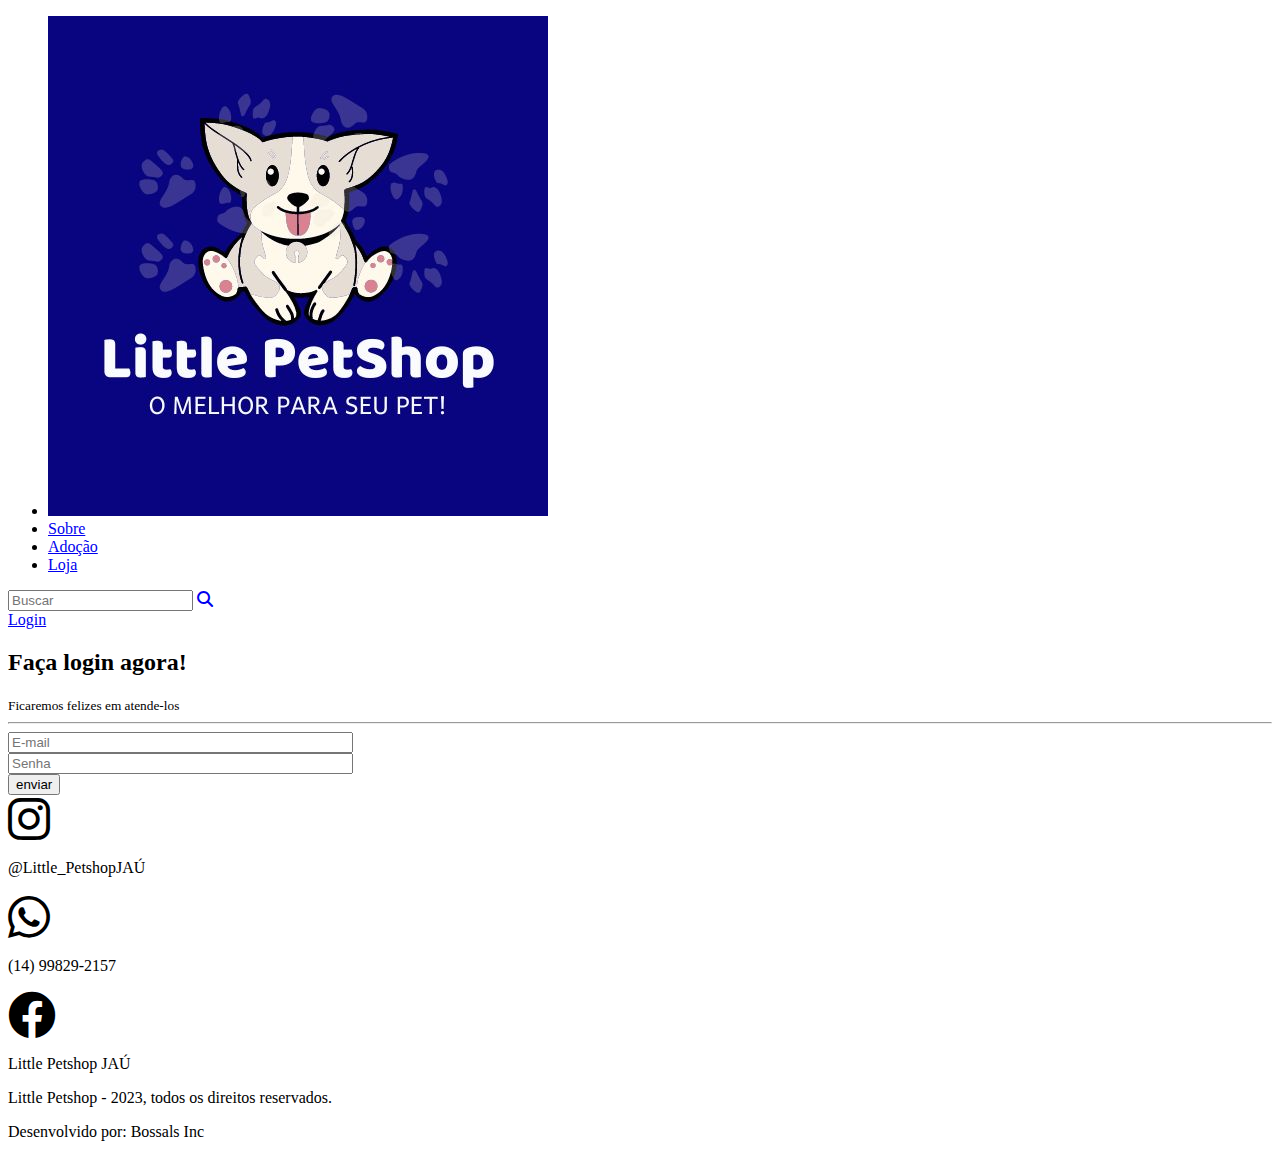
==== login.html @ d4dec263 "Projeto desenvolvido no curso DS Senai" ====
<!DOCTYPE html>
<html lang="pt-BR">

<head>
  <meta charset="UTF-8" />
  <meta http-equiv="X-UA-Compatible" content="IE=edge" />
  <meta name="viewport" content="width=device-width, initial-scale=1.0" />
  <link rel="stylesheet" href="./css/style.css" />

  <link href="./fa/css/fontawesome.css" rel="stylesheet" />
  <link href="./fa/css/brands.css" rel="stylesheet" />
  <link href="./fa/css/solid.css" rel="stylesheet" />
  <link href="./fa/css/regular.css" rel="stylesheet" />

  <title>Little Petshop</title>
</head>

<body>
  <header>
    <div class="container">
      <nav class="mainnav">
        <ul class="masthead">
          <li><a href="index.html"><img src="./img/loguinho.jpg" alt="Logo" class="logo-img"></a></li>
          <li><a href="sobreNos.html" class="menu-item">Sobre</a></li>
          <li><a href="#sobre" class="menu-item">Adoção</a></li>
          <li><a href="loja.html" class="menu-item">Loja</a></li>
        </ul>
        <form class="pesquisa">
          <div>
            <input class="barraPesquisa" type="text" id="search-bar" placeholder="Buscar">
            <a href="https://github.com/annaletyflor/Little-PetShop" target="_blank"><i
                class="fa-solid fa-magnifying-glass"></i></a>
          </div>
          <div>
            <a href="login.html">Login</a>
          </div>
        </form>
      </nav>
    </div>
  </header>


  <div class="form-master">
    <h2> Faça login agora! </h2>
    <small> Ficaremos felizes em atende-los</small>
    <hr>
    <form action="" method="post">
      <input type="email" name="" size="40" placeholder="E-mail" pattern="[a-z]">
      <br>
      <input type="senha" name="" size="40" placeholder="Senha">
      <br>
      <div class="form-btn">
        <input type="submit" value="enviar">

      </div>
    </form>
  </div>


  <footer>
    <div class="social">
      <div class="itemRodape">
        <i class="fa-brands fa-instagram fa-3x"></i>
        <p>@Little_PetshopJAÚ</p>
      </div>

      <div class="itemRodape"></div>

      <div class="itemRodape">
        <i class="fa-brands fa-whatsapp fa-3x"></i>
        <p>(14) 99829-2157</p>
      </div>

      <div class="itemRodape"></div>

      <div class="itemRodape">
        <i class="fa-brands fa-facebook fa-3x"></i>
        <p>Little Petshop JAÚ</p>
      </div>
    </div>
    <div class="dev">
      <p>Little Petshop - 2023, todos os direitos reservados.</p>
      <p>Desenvolvido por: Bossals Inc</p>
    </div>
  </footer>

</body>

</html>
---- fa/css/brands.css ----
/*!
 * Font Awesome Free 6.4.0 by @fontawesome - https://fontawesome.com
 * License - https://fontawesome.com/license/free (Icons: CC BY 4.0, Fonts: SIL OFL 1.1, Code: MIT License)
 * Copyright 2023 Fonticons, Inc.
 */
:root, :host {
  --fa-style-family-brands: 'Font Awesome 6 Brands';
  --fa-font-brands: normal 400 1em/1 'Font Awesome 6 Brands'; }

@font-face {
  font-family: 'Font Awesome 6 Brands';
  font-style: normal;
  font-weight: 400;
  font-display: block;
  src: url("../webfonts/fa-brands-400.woff2") format("woff2"), url("../webfonts/fa-brands-400.ttf") format("truetype"); }

.fab,
.fa-brands {
  font-weight: 400; }

.fa-monero:before {
  content: "\f3d0"; }

.fa-hooli:before {
  content: "\f427"; }

.fa-yelp:before {
  content: "\f1e9"; }

.fa-cc-visa:before {
  content: "\f1f0"; }

.fa-lastfm:before {
  content: "\f202"; }

.fa-shopware:before {
  content: "\f5b5"; }

.fa-creative-commons-nc:before {
  content: "\f4e8"; }

.fa-aws:before {
  content: "\f375"; }

.fa-redhat:before {
  content: "\f7bc"; }

.fa-yoast:before {
  content: "\f2b1"; }

.fa-cloudflare:before {
  content: "\e07d"; }

.fa-ups:before {
  content: "\f7e0"; }

.fa-wpexplorer:before {
  content: "\f2de"; }

.fa-dyalog:before {
  content: "\f399"; }

.fa-bity:before {
  content: "\f37a"; }

.fa-stackpath:before {
  content: "\f842"; }

.fa-buysellads:before {
  content: "\f20d"; }

.fa-first-order:before {
  content: "\f2b0"; }

.fa-modx:before {
  content: "\f285"; }

.fa-guilded:before {
  content: "\e07e"; }

.fa-vnv:before {
  content: "\f40b"; }

.fa-square-js:before {
  content: "\f3b9"; }

.fa-js-square:before {
  content: "\f3b9"; }

.fa-microsoft:before {
  content: "\f3ca"; }

.fa-qq:before {
  content: "\f1d6"; }

.fa-orcid:before {
  content: "\f8d2"; }

.fa-java:before {
  content: "\f4e4"; }

.fa-invision:before {
  content: "\f7b0"; }

.fa-creative-commons-pd-alt:before {
  content: "\f4ed"; }

.fa-centercode:before {
  content: "\f380"; }

.fa-glide-g:before {
  content: "\f2a6"; }

.fa-drupal:before {
  content: "\f1a9"; }

.fa-hire-a-helper:before {
  content: "\f3b0"; }

.fa-creative-commons-by:before {
  content: "\f4e7"; }

.fa-unity:before {
  content: "\e049"; }

.fa-whmcs:before {
  content: "\f40d"; }

.fa-rocketchat:before {
  content: "\f3e8"; }

.fa-vk:before {
  content: "\f189"; }

.fa-untappd:before {
  content: "\f405"; }

.fa-mailchimp:before {
  content: "\f59e"; }

.fa-css3-alt:before {
  content: "\f38b"; }

.fa-square-reddit:before {
  content: "\f1a2"; }

.fa-reddit-square:before {
  content: "\f1a2"; }

.fa-vimeo-v:before {
  content: "\f27d"; }

.fa-contao:before {
  content: "\f26d"; }

.fa-square-font-awesome:before {
  content: "\e5ad"; }

.fa-deskpro:before {
  content: "\f38f"; }

.fa-sistrix:before {
  content: "\f3ee"; }

.fa-square-instagram:before {
  content: "\e055"; }

.fa-instagram-square:before {
  content: "\e055"; }

.fa-battle-net:before {
  content: "\f835"; }

.fa-the-red-yeti:before {
  content: "\f69d"; }

.fa-square-hacker-news:before {
  content: "\f3af"; }

.fa-hacker-news-square:before {
  content: "\f3af"; }

.fa-edge:before {
  content: "\f282"; }

.fa-napster:before {
  content: "\f3d2"; }

.fa-square-snapchat:before {
  content: "\f2ad"; }

.fa-snapchat-square:before {
  content: "\f2ad"; }

.fa-google-plus-g:before {
  content: "\f0d5"; }

.fa-artstation:before {
  content: "\f77a"; }

.fa-markdown:before {
  content: "\f60f"; }

.fa-sourcetree:before {
  content: "\f7d3"; }

.fa-google-plus:before {
  content: "\f2b3"; }

.fa-diaspora:before {
  content: "\f791"; }

.fa-foursquare:before {
  content: "\f180"; }

.fa-stack-overflow:before {
  content: "\f16c"; }

.fa-github-alt:before {
  content: "\f113"; }

.fa-phoenix-squadron:before {
  content: "\f511"; }

.fa-pagelines:before {
  content: "\f18c"; }

.fa-algolia:before {
  content: "\f36c"; }

.fa-red-river:before {
  content: "\f3e3"; }

.fa-creative-commons-sa:before {
  content: "\f4ef"; }

.fa-safari:before {
  content: "\f267"; }

.fa-google:before {
  content: "\f1a0"; }

.fa-square-font-awesome-stroke:before {
  content: "\f35c"; }

.fa-font-awesome-alt:before {
  content: "\f35c"; }

.fa-atlassian:before {
  content: "\f77b"; }

.fa-linkedin-in:before {
  content: "\f0e1"; }

.fa-digital-ocean:before {
  content: "\f391"; }

.fa-nimblr:before {
  content: "\f5a8"; }

.fa-chromecast:before {
  content: "\f838"; }

.fa-evernote:before {
  content: "\f839"; }

.fa-hacker-news:before {
  content: "\f1d4"; }

.fa-creative-commons-sampling:before {
  content: "\f4f0"; }

.fa-adversal:before {
  content: "\f36a"; }

.fa-creative-commons:before {
  content: "\f25e"; }

.fa-watchman-monitoring:before {
  content: "\e087"; }

.fa-fonticons:before {
  content: "\f280"; }

.fa-weixin:before {
  content: "\f1d7"; }

.fa-shirtsinbulk:before {
  content: "\f214"; }

.fa-codepen:before {
  content: "\f1cb"; }

.fa-git-alt:before {
  content: "\f841"; }

.fa-lyft:before {
  content: "\f3c3"; }

.fa-rev:before {
  content: "\f5b2"; }

.fa-windows:before {
  content: "\f17a"; }

.fa-wizards-of-the-coast:before {
  content: "\f730"; }

.fa-square-viadeo:before {
  content: "\f2aa"; }

.fa-viadeo-square:before {
  content: "\f2aa"; }

.fa-meetup:before {
  content: "\f2e0"; }

.fa-centos:before {
  content: "\f789"; }

.fa-adn:before {
  content: "\f170"; }

.fa-cloudsmith:before {
  content: "\f384"; }

.fa-pied-piper-alt:before {
  content: "\f1a8"; }

.fa-square-dribbble:before {
  content: "\f397"; }

.fa-dribbble-square:before {
  content: "\f397"; }

.fa-codiepie:before {
  content: "\f284"; }

.fa-node:before {
  content: "\f419"; }

.fa-mix:before {
  content: "\f3cb"; }

.fa-steam:before {
  content: "\f1b6"; }

.fa-cc-apple-pay:before {
  content: "\f416"; }

.fa-scribd:before {
  content: "\f28a"; }

.fa-openid:before {
  content: "\f19b"; }

.fa-instalod:before {
  content: "\e081"; }

.fa-expeditedssl:before {
  content: "\f23e"; }

.fa-sellcast:before {
  content: "\f2da"; }

.fa-square-twitter:before {
  content: "\f081"; }

.fa-twitter-square:before {
  content: "\f081"; }

.fa-r-project:before {
  content: "\f4f7"; }

.fa-delicious:before {
  content: "\f1a5"; }

.fa-freebsd:before {
  content: "\f3a4"; }

.fa-vuejs:before {
  content: "\f41f"; }

.fa-accusoft:before {
  content: "\f369"; }

.fa-ioxhost:before {
  content: "\f208"; }

.fa-fonticons-fi:before {
  content: "\f3a2"; }

.fa-app-store:before {
  content: "\f36f"; }

.fa-cc-mastercard:before {
  content: "\f1f1"; }

.fa-itunes-note:before {
  content: "\f3b5"; }

.fa-golang:before {
  content: "\e40f"; }

.fa-kickstarter:before {
  content: "\f3bb"; }

.fa-grav:before {
  content: "\f2d6"; }

.fa-weibo:before {
  content: "\f18a"; }

.fa-uncharted:before {
  content: "\e084"; }

.fa-firstdraft:before {
  content: "\f3a1"; }

.fa-square-youtube:before {
  content: "\f431"; }

.fa-youtube-square:before {
  content: "\f431"; }

.fa-wikipedia-w:before {
  content: "\f266"; }

.fa-wpressr:before {
  content: "\f3e4"; }

.fa-rendact:before {
  content: "\f3e4"; }

.fa-angellist:before {
  content: "\f209"; }

.fa-galactic-republic:before {
  content: "\f50c"; }

.fa-nfc-directional:before {
  content: "\e530"; }

.fa-skype:before {
  content: "\f17e"; }

.fa-joget:before {
  content: "\f3b7"; }

.fa-fedora:before {
  content: "\f798"; }

.fa-stripe-s:before {
  content: "\f42a"; }

.fa-meta:before {
  content: "\e49b"; }

.fa-laravel:before {
  content: "\f3bd"; }

.fa-hotjar:before {
  content: "\f3b1"; }

.fa-bluetooth-b:before {
  content: "\f294"; }

.fa-sticker-mule:before {
  content: "\f3f7"; }

.fa-creative-commons-zero:before {
  content: "\f4f3"; }

.fa-hips:before {
  content: "\f452"; }

.fa-behance:before {
  content: "\f1b4"; }

.fa-reddit:before {
  content: "\f1a1"; }

.fa-discord:before {
  content: "\f392"; }

.fa-chrome:before {
  content: "\f268"; }

.fa-app-store-ios:before {
  content: "\f370"; }

.fa-cc-discover:before {
  content: "\f1f2"; }

.fa-wpbeginner:before {
  content: "\f297"; }

.fa-confluence:before {
  content: "\f78d"; }

.fa-mdb:before {
  content: "\f8ca"; }

.fa-dochub:before {
  content: "\f394"; }

.fa-accessible-icon:before {
  content: "\f368"; }

.fa-ebay:before {
  content: "\f4f4"; }

.fa-amazon:before {
  content: "\f270"; }

.fa-unsplash:before {
  content: "\e07c"; }

.fa-yarn:before {
  content: "\f7e3"; }

.fa-square-steam:before {
  content: "\f1b7"; }

.fa-steam-square:before {
  content: "\f1b7"; }

.fa-500px:before {
  content: "\f26e"; }

.fa-square-vimeo:before {
  content: "\f194"; }

.fa-vimeo-square:before {
  content: "\f194"; }

.fa-asymmetrik:before {
  content: "\f372"; }

.fa-font-awesome:before {
  content: "\f2b4"; }

.fa-font-awesome-flag:before {
  content: "\f2b4"; }

.fa-font-awesome-logo-full:before {
  content: "\f2b4"; }

.fa-gratipay:before {
  content: "\f184"; }

.fa-apple:before {
  content: "\f179"; }

.fa-hive:before {
  content: "\e07f"; }

.fa-gitkraken:before {
  content: "\f3a6"; }

.fa-keybase:before {
  content: "\f4f5"; }

.fa-apple-pay:before {
  content: "\f415"; }

.fa-padlet:before {
  content: "\e4a0"; }

.fa-amazon-pay:before {
  content: "\f42c"; }

.fa-square-github:before {
  content: "\f092"; }

.fa-github-square:before {
  content: "\f092"; }

.fa-stumbleupon:before {
  content: "\f1a4"; }

.fa-fedex:before {
  content: "\f797"; }

.fa-phoenix-framework:before {
  content: "\f3dc"; }

.fa-shopify:before {
  content: "\e057"; }

.fa-neos:before {
  content: "\f612"; }

.fa-hackerrank:before {
  content: "\f5f7"; }

.fa-researchgate:before {
  content: "\f4f8"; }

.fa-swift:before {
  content: "\f8e1"; }

.fa-angular:before {
  content: "\f420"; }

.fa-speakap:before {
  content: "\f3f3"; }

.fa-angrycreative:before {
  content: "\f36e"; }

.fa-y-combinator:before {
  content: "\f23b"; }

.fa-empire:before {
  content: "\f1d1"; }

.fa-envira:before {
  content: "\f299"; }

.fa-square-gitlab:before {
  content: "\e5ae"; }

.fa-gitlab-square:before {
  content: "\e5ae"; }

.fa-studiovinari:before {
  content: "\f3f8"; }

.fa-pied-piper:before {
  content: "\f2ae"; }

.fa-wordpress:before {
  content: "\f19a"; }

.fa-product-hunt:before {
  content: "\f288"; }

.fa-firefox:before {
  content: "\f269"; }

.fa-linode:before {
  content: "\f2b8"; }

.fa-goodreads:before {
  content: "\f3a8"; }

.fa-square-odnoklassniki:before {
  content: "\f264"; }

.fa-odnoklassniki-square:before {
  content: "\f264"; }

.fa-jsfiddle:before {
  content: "\f1cc"; }

.fa-sith:before {
  content: "\f512"; }

.fa-themeisle:before {
  content: "\f2b2"; }

.fa-page4:before {
  content: "\f3d7"; }

.fa-hashnode:before {
  content: "\e499"; }

.fa-react:before {
  content: "\f41b"; }

.fa-cc-paypal:before {
  content: "\f1f4"; }

.fa-squarespace:before {
  content: "\f5be"; }

.fa-cc-stripe:before {
  content: "\f1f5"; }

.fa-creative-commons-share:before {
  content: "\f4f2"; }

.fa-bitcoin:before {
  content: "\f379"; }

.fa-keycdn:before {
  content: "\f3ba"; }

.fa-opera:before {
  content: "\f26a"; }

.fa-itch-io:before {
  content: "\f83a"; }

.fa-umbraco:before {
  content: "\f8e8"; }

.fa-galactic-senate:before {
  content: "\f50d"; }

.fa-ubuntu:before {
  content: "\f7df"; }

.fa-draft2digital:before {
  content: "\f396"; }

.fa-stripe:before {
  content: "\f429"; }

.fa-houzz:before {
  content: "\f27c"; }

.fa-gg:before {
  content: "\f260"; }

.fa-dhl:before {
  content: "\f790"; }

.fa-square-pinterest:before {
  content: "\f0d3"; }

.fa-pinterest-square:before {
  content: "\f0d3"; }

.fa-xing:before {
  content: "\f168"; }

.fa-blackberry:before {
  content: "\f37b"; }

.fa-creative-commons-pd:before {
  content: "\f4ec"; }

.fa-playstation:before {
  content: "\f3df"; }

.fa-quinscape:before {
  content: "\f459"; }

.fa-less:before {
  content: "\f41d"; }

.fa-blogger-b:before {
  content: "\f37d"; }

.fa-opencart:before {
  content: "\f23d"; }

.fa-vine:before {
  content: "\f1ca"; }

.fa-paypal:before {
  content: "\f1ed"; }

.fa-gitlab:before {
  content: "\f296"; }

.fa-typo3:before {
  content: "\f42b"; }

.fa-reddit-alien:before {
  content: "\f281"; }

.fa-yahoo:before {
  content: "\f19e"; }

.fa-dailymotion:before {
  content: "\e052"; }

.fa-affiliatetheme:before {
  content: "\f36b"; }

.fa-pied-piper-pp:before {
  content: "\f1a7"; }

.fa-bootstrap:before {
  content: "\f836"; }

.fa-odnoklassniki:before {
  content: "\f263"; }

.fa-nfc-symbol:before {
  content: "\e531"; }

.fa-ethereum:before {
  content: "\f42e"; }

.fa-speaker-deck:before {
  content: "\f83c"; }

.fa-creative-commons-nc-eu:before {
  content: "\f4e9"; }

.fa-patreon:before {
  content: "\f3d9"; }

.fa-avianex:before {
  content: "\f374"; }

.fa-ello:before {
  content: "\f5f1"; }

.fa-gofore:before {
  content: "\f3a7"; }

.fa-bimobject:before {
  content: "\f378"; }

.fa-facebook-f:before {
  content: "\f39e"; }

.fa-square-google-plus:before {
  content: "\f0d4"; }

.fa-google-plus-square:before {
  content: "\f0d4"; }

.fa-mandalorian:before {
  content: "\f50f"; }

.fa-first-order-alt:before {
  content: "\f50a"; }

.fa-osi:before {
  content: "\f41a"; }

.fa-google-wallet:before {
  content: "\f1ee"; }

.fa-d-and-d-beyond:before {
  content: "\f6ca"; }

.fa-periscope:before {
  content: "\f3da"; }

.fa-fulcrum:before {
  content: "\f50b"; }

.fa-cloudscale:before {
  content: "\f383"; }

.fa-forumbee:before {
  content: "\f211"; }

.fa-mizuni:before {
  content: "\f3cc"; }

.fa-schlix:before {
  content: "\f3ea"; }

.fa-square-xing:before {
  content: "\f169"; }

.fa-xing-square:before {
  content: "\f169"; }

.fa-bandcamp:before {
  content: "\f2d5"; }

.fa-wpforms:before {
  content: "\f298"; }

.fa-cloudversify:before {
  content: "\f385"; }

.fa-usps:before {
  content: "\f7e1"; }

.fa-megaport:before {
  content: "\f5a3"; }

.fa-magento:before {
  content: "\f3c4"; }

.fa-spotify:before {
  content: "\f1bc"; }

.fa-optin-monster:before {
  content: "\f23c"; }

.fa-fly:before {
  content: "\f417"; }

.fa-aviato:before {
  content: "\f421"; }

.fa-itunes:before {
  content: "\f3b4"; }

.fa-cuttlefish:before {
  content: "\f38c"; }

.fa-blogger:before {
  content: "\f37c"; }

.fa-flickr:before {
  content: "\f16e"; }

.fa-viber:before {
  content: "\f409"; }

.fa-soundcloud:before {
  content: "\f1be"; }

.fa-digg:before {
  content: "\f1a6"; }

.fa-tencent-weibo:before {
  content: "\f1d5"; }

.fa-symfony:before {
  content: "\f83d"; }

.fa-maxcdn:before {
  content: "\f136"; }

.fa-etsy:before {
  content: "\f2d7"; }

.fa-facebook-messenger:before {
  content: "\f39f"; }

.fa-audible:before {
  content: "\f373"; }

.fa-think-peaks:before {
  content: "\f731"; }

.fa-bilibili:before {
  content: "\e3d9"; }

.fa-erlang:before {
  content: "\f39d"; }

.fa-cotton-bureau:before {
  content: "\f89e"; }

.fa-dashcube:before {
  content: "\f210"; }

.fa-42-group:before {
  content: "\e080"; }

.fa-innosoft:before {
  content: "\e080"; }

.fa-stack-exchange:before {
  content: "\f18d"; }

.fa-elementor:before {
  content: "\f430"; }

.fa-square-pied-piper:before {
  content: "\e01e"; }

.fa-pied-piper-square:before {
  content: "\e01e"; }

.fa-creative-commons-nd:before {
  content: "\f4eb"; }

.fa-palfed:before {
  content: "\f3d8"; }

.fa-superpowers:before {
  content: "\f2dd"; }

.fa-resolving:before {
  content: "\f3e7"; }

.fa-xbox:before {
  content: "\f412"; }

.fa-searchengin:before {
  content: "\f3eb"; }

.fa-tiktok:before {
  content: "\e07b"; }

.fa-square-facebook:before {
  content: "\f082"; }

.fa-facebook-square:before {
  content: "\f082"; }

.fa-renren:before {
  content: "\f18b"; }

.fa-linux:before {
  content: "\f17c"; }

.fa-glide:before {
  content: "\f2a5"; }

.fa-linkedin:before {
  content: "\f08c"; }

.fa-hubspot:before {
  content: "\f3b2"; }

.fa-deploydog:before {
  content: "\f38e"; }

.fa-twitch:before {
  content: "\f1e8"; }

.fa-ravelry:before {
  content: "\f2d9"; }

.fa-mixer:before {
  content: "\e056"; }

.fa-square-lastfm:before {
  content: "\f203"; }

.fa-lastfm-square:before {
  content: "\f203"; }

.fa-vimeo:before {
  content: "\f40a"; }

.fa-mendeley:before {
  content: "\f7b3"; }

.fa-uniregistry:before {
  content: "\f404"; }

.fa-figma:before {
  content: "\f799"; }

.fa-creative-commons-remix:before {
  content: "\f4ee"; }

.fa-cc-amazon-pay:before {
  content: "\f42d"; }

.fa-dropbox:before {
  content: "\f16b"; }

.fa-instagram:before {
  content: "\f16d"; }

.fa-cmplid:before {
  content: "\e360"; }

.fa-facebook:before {
  content: "\f09a"; }

.fa-gripfire:before {
  content: "\f3ac"; }

.fa-jedi-order:before {
  content: "\f50e"; }

.fa-uikit:before {
  content: "\f403"; }

.fa-fort-awesome-alt:before {
  content: "\f3a3"; }

.fa-phabricator:before {
  content: "\f3db"; }

.fa-ussunnah:before {
  content: "\f407"; }

.fa-earlybirds:before {
  content: "\f39a"; }

.fa-trade-federation:before {
  content: "\f513"; }

.fa-autoprefixer:before {
  content: "\f41c"; }

.fa-whatsapp:before {
  content: "\f232"; }

.fa-slideshare:before {
  content: "\f1e7"; }

.fa-google-play:before {
  content: "\f3ab"; }

.fa-viadeo:before {
  content: "\f2a9"; }

.fa-line:before {
  content: "\f3c0"; }

.fa-google-drive:before {
  content: "\f3aa"; }

.fa-servicestack:before {
  content: "\f3ec"; }

.fa-simplybuilt:before {
  content: "\f215"; }

.fa-bitbucket:before {
  content: "\f171"; }

.fa-imdb:before {
  content: "\f2d8"; }

.fa-deezer:before {
  content: "\e077"; }

.fa-raspberry-pi:before {
  content: "\f7bb"; }

.fa-jira:before {
  content: "\f7b1"; }

.fa-docker:before {
  content: "\f395"; }

.fa-screenpal:before {
  content: "\e570"; }

.fa-bluetooth:before {
  content: "\f293"; }

.fa-gitter:before {
  content: "\f426"; }

.fa-d-and-d:before {
  content: "\f38d"; }

.fa-microblog:before {
  content: "\e01a"; }

.fa-cc-diners-club:before {
  content: "\f24c"; }

.fa-gg-circle:before {
  content: "\f261"; }

.fa-pied-piper-hat:before {
  content: "\f4e5"; }

.fa-kickstarter-k:before {
  content: "\f3bc"; }

.fa-yandex:before {
  content: "\f413"; }

.fa-readme:before {
  content: "\f4d5"; }

.fa-html5:before {
  content: "\f13b"; }

.fa-sellsy:before {
  content: "\f213"; }

.fa-sass:before {
  content: "\f41e"; }

.fa-wirsindhandwerk:before {
  content: "\e2d0"; }

.fa-wsh:before {
  content: "\e2d0"; }

.fa-buromobelexperte:before {
  content: "\f37f"; }

.fa-salesforce:before {
  content: "\f83b"; }

.fa-octopus-deploy:before {
  content: "\e082"; }

.fa-medapps:before {
  content: "\f3c6"; }

.fa-ns8:before {
  content: "\f3d5"; }

.fa-pinterest-p:before {
  content: "\f231"; }

.fa-apper:before {
  content: "\f371"; }

.fa-fort-awesome:before {
  content: "\f286"; }

.fa-waze:before {
  content: "\f83f"; }

.fa-cc-jcb:before {
  content: "\f24b"; }

.fa-snapchat:before {
  content: "\f2ab"; }

.fa-snapchat-ghost:before {
  content: "\f2ab"; }

.fa-fantasy-flight-games:before {
  content: "\f6dc"; }

.fa-rust:before {
  content: "\e07a"; }

.fa-wix:before {
  content: "\f5cf"; }

.fa-square-behance:before {
  content: "\f1b5"; }

.fa-behance-square:before {
  content: "\f1b5"; }

.fa-supple:before {
  content: "\f3f9"; }

.fa-rebel:before {
  content: "\f1d0"; }

.fa-css3:before {
  content: "\f13c"; }

.fa-staylinked:before {
  content: "\f3f5"; }

.fa-kaggle:before {
  content: "\f5fa"; }

.fa-space-awesome:before {
  content: "\e5ac"; }

.fa-deviantart:before {
  content: "\f1bd"; }

.fa-cpanel:before {
  content: "\f388"; }

.fa-goodreads-g:before {
  content: "\f3a9"; }

.fa-square-git:before {
  content: "\f1d2"; }

.fa-git-square:before {
  content: "\f1d2"; }

.fa-square-tumblr:before {
  content: "\f174"; }

.fa-tumblr-square:before {
  content: "\f174"; }

.fa-trello:before {
  content: "\f181"; }

.fa-creative-commons-nc-jp:before {
  content: "\f4ea"; }

.fa-get-pocket:before {
  content: "\f265"; }

.fa-perbyte:before {
  content: "\e083"; }

.fa-grunt:before {
  content: "\f3ad"; }

.fa-weebly:before {
  content: "\f5cc"; }

.fa-connectdevelop:before {
  content: "\f20e"; }

.fa-leanpub:before {
  content: "\f212"; }

.fa-black-tie:before {
  content: "\f27e"; }

.fa-themeco:before {
  content: "\f5c6"; }

.fa-python:before {
  content: "\f3e2"; }

.fa-android:before {
  content: "\f17b"; }

.fa-bots:before {
  content: "\e340"; }

.fa-free-code-camp:before {
  content: "\f2c5"; }

.fa-hornbill:before {
  content: "\f592"; }

.fa-js:before {
  content: "\f3b8"; }

.fa-ideal:before {
  content: "\e013"; }

.fa-git:before {
  content: "\f1d3"; }

.fa-dev:before {
  content: "\f6cc"; }

.fa-sketch:before {
  content: "\f7c6"; }

.fa-yandex-international:before {
  content: "\f414"; }

.fa-cc-amex:before {
  content: "\f1f3"; }

.fa-uber:before {
  content: "\f402"; }

.fa-github:before {
  content: "\f09b"; }

.fa-php:before {
  content: "\f457"; }

.fa-alipay:before {
  content: "\f642"; }

.fa-youtube:before {
  content: "\f167"; }

.fa-skyatlas:before {
  content: "\f216"; }

.fa-firefox-browser:before {
  content: "\e007"; }

.fa-replyd:before {
  content: "\f3e6"; }

.fa-suse:before {
  content: "\f7d6"; }

.fa-jenkins:before {
  content: "\f3b6"; }

.fa-twitter:before {
  content: "\f099"; }

.fa-rockrms:before {
  content: "\f3e9"; }

.fa-pinterest:before {
  content: "\f0d2"; }

.fa-buffer:before {
  content: "\f837"; }

.fa-npm:before {
  content: "\f3d4"; }

.fa-yammer:before {
  content: "\f840"; }

.fa-btc:before {
  content: "\f15a"; }

.fa-dribbble:before {
  content: "\f17d"; }

.fa-stumbleupon-circle:before {
  content: "\f1a3"; }

.fa-internet-explorer:before {
  content: "\f26b"; }

.fa-stubber:before {
  content: "\e5c7"; }

.fa-telegram:before {
  content: "\f2c6"; }

.fa-telegram-plane:before {
  content: "\f2c6"; }

.fa-old-republic:before {
  content: "\f510"; }

.fa-odysee:before {
  content: "\e5c6"; }

.fa-square-whatsapp:before {
  content: "\f40c"; }

.fa-whatsapp-square:before {
  content: "\f40c"; }

.fa-node-js:before {
  content: "\f3d3"; }

.fa-edge-legacy:before {
  content: "\e078"; }

.fa-slack:before {
  content: "\f198"; }

.fa-slack-hash:before {
  content: "\f198"; }

.fa-medrt:before {
  content: "\f3c8"; }

.fa-usb:before {
  content: "\f287"; }

.fa-tumblr:before {
  content: "\f173"; }

.fa-vaadin:before {
  content: "\f408"; }

.fa-quora:before {
  content: "\f2c4"; }

.fa-reacteurope:before {
  content: "\f75d"; }

.fa-medium:before {
  content: "\f23a"; }

.fa-medium-m:before {
  content: "\f23a"; }

.fa-amilia:before {
  content: "\f36d"; }

.fa-mixcloud:before {
  content: "\f289"; }

.fa-flipboard:before {
  content: "\f44d"; }

.fa-viacoin:before {
  content: "\f237"; }

.fa-critical-role:before {
  content: "\f6c9"; }

.fa-sitrox:before {
  content: "\e44a"; }

.fa-discourse:before {
  content: "\f393"; }

.fa-joomla:before {
  content: "\f1aa"; }

.fa-mastodon:before {
  content: "\f4f6"; }

.fa-airbnb:before {
  content: "\f834"; }

.fa-wolf-pack-battalion:before {
  content: "\f514"; }

.fa-buy-n-large:before {
  content: "\f8a6"; }

.fa-gulp:before {
  content: "\f3ae"; }

.fa-creative-commons-sampling-plus:before {
  content: "\f4f1"; }

.fa-strava:before {
  content: "\f428"; }

.fa-ember:before {
  content: "\f423"; }

.fa-canadian-maple-leaf:before {
  content: "\f785"; }

.fa-teamspeak:before {
  content: "\f4f9"; }

.fa-pushed:before {
  content: "\f3e1"; }

.fa-wordpress-simple:before {
  content: "\f411"; }

.fa-nutritionix:before {
  content: "\f3d6"; }

.fa-wodu:before {
  content: "\e088"; }

.fa-google-pay:before {
  content: "\e079"; }

.fa-intercom:before {
  content: "\f7af"; }

.fa-zhihu:before {
  content: "\f63f"; }

.fa-korvue:before {
  content: "\f42f"; }

.fa-pix:before {
  content: "\e43a"; }

.fa-steam-symbol:before {
  content: "\f3f6"; }
---- fa/css/solid.css ----
/*!
 * Font Awesome Free 6.4.0 by @fontawesome - https://fontawesome.com
 * License - https://fontawesome.com/license/free (Icons: CC BY 4.0, Fonts: SIL OFL 1.1, Code: MIT License)
 * Copyright 2023 Fonticons, Inc.
 */
:root, :host {
  --fa-style-family-classic: 'Font Awesome 6 Free';
  --fa-font-solid: normal 900 1em/1 'Font Awesome 6 Free'; }

@font-face {
  font-family: 'Font Awesome 6 Free';
  font-style: normal;
  font-weight: 900;
  font-display: block;
  src: url("../webfonts/fa-solid-900.woff2") format("woff2"), url("../webfonts/fa-solid-900.ttf") format("truetype"); }

.fas,
.fa-solid {
  font-weight: 900; }
---- fa/css/regular.css ----
/*!
 * Font Awesome Free 6.4.0 by @fontawesome - https://fontawesome.com
 * License - https://fontawesome.com/license/free (Icons: CC BY 4.0, Fonts: SIL OFL 1.1, Code: MIT License)
 * Copyright 2023 Fonticons, Inc.
 */
:root, :host {
  --fa-style-family-classic: 'Font Awesome 6 Free';
  --fa-font-regular: normal 400 1em/1 'Font Awesome 6 Free'; }

@font-face {
  font-family: 'Font Awesome 6 Free';
  font-style: normal;
  font-weight: 400;
  font-display: block;
  src: url("../webfonts/fa-regular-400.woff2") format("woff2"), url("../webfonts/fa-regular-400.ttf") format("truetype"); }

.far,
.fa-regular {
  font-weight: 400; }
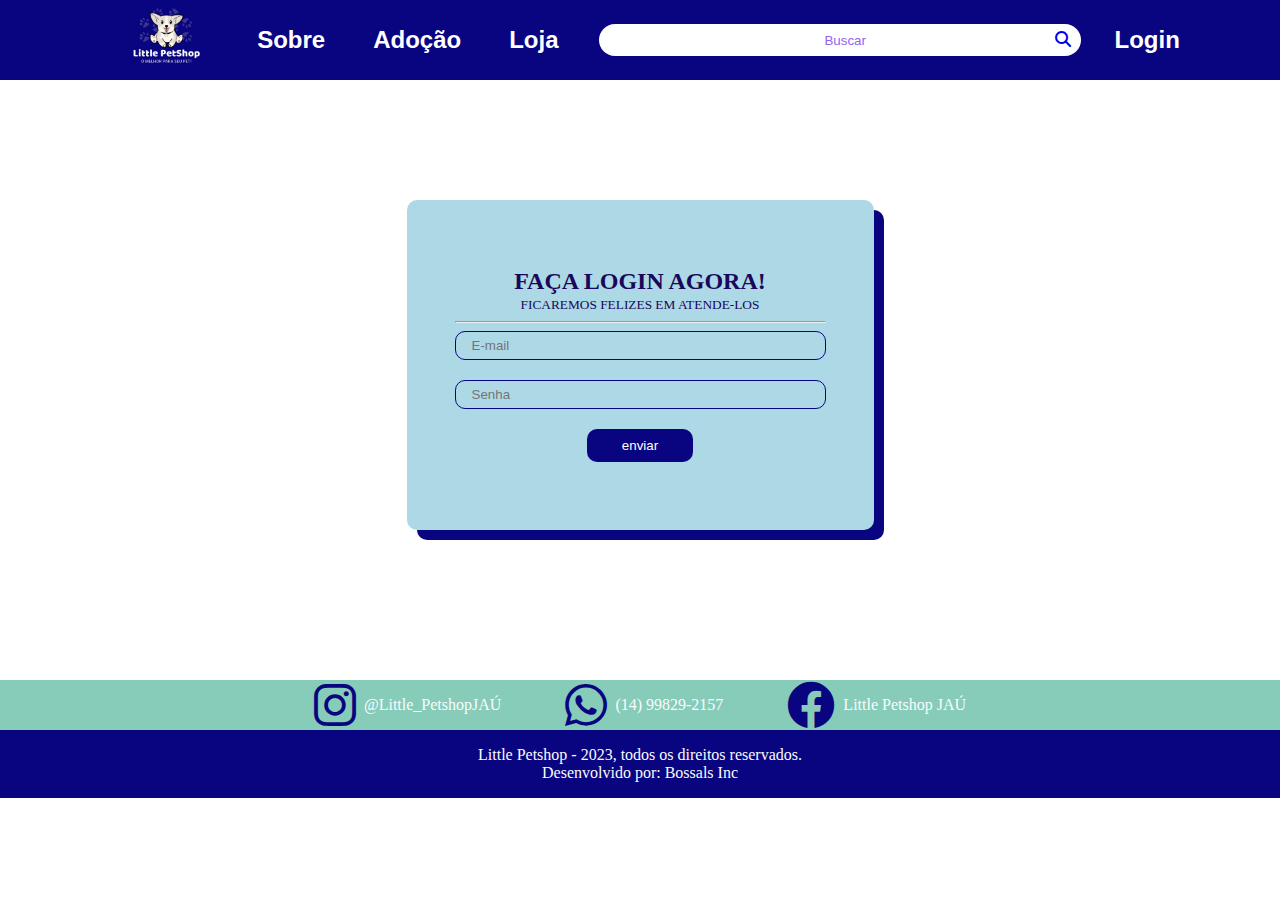
==== commit ce81f93d: "Ajuste CSS" ====
--- a/login.html
+++ b/login.html
@@ -5,7 +5,7 @@
   <meta charset="UTF-8" />
   <meta http-equiv="X-UA-Compatible" content="IE=edge" />
   <meta name="viewport" content="width=device-width, initial-scale=1.0" />
-  <link rel="stylesheet" href="./css/style.css" />
+  <link rel="stylesheet" href="./CSS/style.css" />
 
   <link href="./fa/css/fontawesome.css" rel="stylesheet" />
   <link href="./fa/css/brands.css" rel="stylesheet" />
--- a/CSS/style.css
+++ b/CSS/style.css
@@ -0,0 +1,506 @@
+body {
+  margin: 0;
+  background-color: rgb(255, 255, 255);
+}
+
+/* Barra de pesquisa do site */
+
+.mainnav {
+  display: flex;
+  justify-content: center;
+  align-items: center;
+  flex-wrap: center;
+}
+
+.pesquisa {
+  margin-left: 1em;
+  margin-right: 1em; /* Adicionado margem direita */
+  display: flex;
+  justify-content: center;
+  align-items: center;
+}
+
+.pesquisa div:first-child > a {
+  margin-left: -30px;
+}
+
+.pesquisa div:last-child > a {
+  margin-left: 10px;
+  text-decoration: none;
+  color: #fff;
+  padding: 0 1em;
+  font-family: Arial, Helvetica, sans-serif;
+  font-size: 24px;
+  font-weight: bold;
+}
+
+.barraPesquisa {
+  height: 30px;
+  width: 35em;
+  border-radius: 20px;
+  padding-left: 1em;
+  border: none;
+  color: #9165ef;
+  text-align: center;
+  margin: 0px;
+}
+
+.barraPesquisa::placeholder {
+  color: #9165ef;
+}
+
+.search-bar {
+  margin: 0 auto;
+  width: 100%;
+  height: 15px;
+  padding: 0 20px;
+  font-size: 1rem;
+  border: 3px solid #ced0ce;
+  outline: none;
+}
+
+:-webkit-input-placeholder {
+  transition: opacity 0.45s ease;
+  opacity: 0;
+}
+
+:-moz-placeholder {
+  transition: opacity 0.45s ease;
+  opacity: 0;
+}
+
+:-ms-placeholder {
+  transition: opacity 0.45s ease;
+  opacity: 0;
+}
+.search-button {
+  height: 25px;
+  width: 85px;
+  background-color: #87cbb9;
+  border: none;
+  padding: 0;
+  cursor: pointer;
+}
+
+.search-button i {
+  color: #9165ef;
+  font-size: 18px;
+  padding: 10px;
+}
+/* Cabeçalho do site */
+
+.logo-img {
+  height: 85px;
+}
+
+.masthead {
+  display: flex;
+  align-items: center;
+  justify-content: center;
+}
+
+.masthead li {
+  list-style: none;
+  padding: 0 1em;
+  font-family: Arial, Helvetica, sans-serif;
+  font-size: 24px;
+  font-weight: bold;
+}
+
+.masthead li a {
+  text-decoration: none;
+  color: white;
+}
+
+.masthead li a:hover {
+  color: #bbedff;
+}
+
+.container {
+  display: flex;
+  align-items: center;
+  gap: 2em;
+}
+
+header {
+  position: fixed;
+  top: 0;
+  left: 0;
+  right: 0;
+  height: 80px;
+  background: #090580;
+  font-family: "Open Sans", sans-serif;
+  display: flex;
+  align-items: center;
+  justify-content: center;
+  z-index: 2;
+}
+
+/* BANNER IMAGEM */
+.sobreNos1 img {
+  margin: 0%;
+  display: flex;
+  border: 3px solid #488fb1;
+  justify-self: center;
+  align-self: center;
+}
+
+/* Rodapé do site */
+
+.social {
+  background-color: #87cbb9;
+  display: flex;
+  justify-content: center;
+  gap: 2em;
+  align-items: center;
+}
+
+.dev {
+  color: #f9fbff;
+}
+
+.social {
+  color: #f9fbff;
+}
+
+.retorno {
+  margin-left: -3.5em;
+}
+
+.dev {
+  background-color: #090580;
+  padding: 1em;
+}
+
+.itemRodape {
+  display: flex;
+  align-items: center;
+  gap: 0.5em;
+}
+
+.itemRodape i {
+  color: #090580;
+}
+
+.dev p {
+  text-align: center;
+  margin: 0;
+}
+
+/* Parte principal do "Sobre Nós" */
+
+.sobreNos1 {
+  color: black;
+  margin: 12%;
+  margin-top: 100px;
+  margin-bottom: 30px;
+  display: flex;
+  flex-direction: column;
+}
+.sobreNos1 p,
+.titulonos {
+  width: 70%;
+  margin: auto;
+  text-align: justify;
+}
+
+/* DIVISÃO DO SOBRE NÓS , PRA CIMA RESTO PRA BAIXO TITULO */
+
+.titulonos {
+  color: #f0fff0;
+  font-family: Georgia, "Times New Roman", Times, serif;
+  background-color: #488fb1;
+  border: 2px solid #f0fff0;
+  border-radius: 8px;
+  padding: 5px; /* Ajuste o valor de padding conforme necessário */
+  margin-top: 20px;
+  text-align: center;
+}
+
+main.sobrenos {
+  font-family: Verdana, Geneva, Tahoma, sans-serif;
+  margin: 0;
+  display: flex;
+  flex-wrap: wrap;
+  justify-content: center;
+  gap: 2em;
+  text-align: center;
+}
+
+/* SOBRE NOS E INFORMAÇÕES */
+
+.alinharSobreNos {
+  display: flex;
+  align-items: center;
+}
+
+.alinharSobreNos div:first-child {
+  width: 57%;
+  display: flex;
+  justify-content: right;
+}
+.alinharSobreNos div img {
+  border-radius: 50%;
+  height: 300px;
+  max-width: 300px;
+  object-fit: cover;
+}
+
+.alinharSobreNos div:last-child {
+  width: 35%;
+  padding-left: 20px;
+  text-align: justify;
+}
+
+.alinharSobreNos div p:first-child {
+  text-align: center;
+}
+
+.alinharSobreNos div p:last-child {
+  text-align: justify;
+}
+
+.reversoSobreNos {
+  display: flex;
+  align-items: center;
+}
+
+.reversoSobreNos div:last-child {
+  width: 50%;
+  display: flex;
+  justify-content: left;
+}
+.reversoSobreNos div img {
+  border-radius: 50%;
+  height: 300px;
+  max-width: 300px;
+  object-fit: cover;
+}
+
+.reversoSobreNos div:first-child {
+  width: 41%;
+  margin-right: 20px;
+  padding-left: 20px;
+  text-align: justify;
+}
+.reversoSobreNos div p:first-child {
+  text-align: center;
+}
+.reversoSobreNos div p:last-child {
+  text-align: justify;
+}
+/*LOCALIZAÇÃOOOOOOOOOOO*/
+
+.localizacao {
+  background-color: #090580;
+  padding: 10px;
+  border-radius: 10px 10px 0px 0px;
+  margin-top: 20px;
+}
+
+.localizacao-title {
+  color: white;
+  text-align: center;
+  margin: 0;
+  font-size: 18px;
+  padding: 10px;
+}
+
+/* LOJAAAAAAAAAAAAAAAAAAAAAAAAAAAAAAAAAAAAAAAAAAAAAAAAAAAAAAAAAAAAAAAAAAAAAAAAAAAAAAAAAAAAAAAAAAAAAAA */
+
+.ltitle {
+  color: #090580;
+  font-family: Georgia, "Times New Roman", Times, serif;
+  border-radius: 8px;
+  text-align: center;
+  padding: px; /* Ajuste o valor de padding conforme necessário */
+}
+/* coloca todas as css perante a img da loja */
+.imgLoja {
+  border-radius: 50%;
+  height: 300px;
+  max-width: 300px;
+}
+
+/* PAGINA INICIALLLLLLLLL */
+
+.textprodutosRecomendado {
+  background-color: #090580;
+  padding: 10px;
+  border-radius: 10px;
+  font-size: 18px;
+  padding: 1px 100px;
+  margin: 80px;
+}
+
+.produtosRecomendados-title {
+  color: white;
+  text-align: center;
+  margin: 0;
+}
+
+.produtosRecomendado {
+  margin-top: 20px;
+  text-align: center;
+}
+
+.produtosRecomendado img {
+  display: inline-block;
+  width: 200px;
+  margin-right: 20px;
+  border: 2px solid #090580;
+  border-radius: 5px;
+  box-shadow: 0 4px 8px rgba(0, 0, 0, 0.2); /* Adiciona sombra */
+  transition: transform 0.3s ease, filter 0.3s ease; /* Adiciona transição suave */
+}
+
+.produtosRecomendado img:hover {
+  transform: scale(1.1);
+  filter: brightness(110%);
+  box-shadow: 0 4px 8px rgba(0, 0, 0, 0.4); /* Aumenta a intensidade da sombra no hover */
+}
+
+/* MARCAR VENDIDAS*/
+
+.tituloMarcas {
+  background-color: #090580;
+  padding: 10px;
+  border-radius: 10px;
+  font-size: 18px;
+  padding: 1px 100px;
+  margin: 80px;
+}
+
+.tituloMarcas-title {
+  color: white;
+  text-align: center;
+  margin: 0;
+}
+
+.containerMarcas,
+.containerMarcas div {
+  display: flex;
+  flex-wrap: wrap;
+  justify-content: center;
+  align-items: center;
+}
+
+.marcaImagem {
+  width: 250px;
+  margin: 10px;
+  border-radius: 20px;
+}
+
+.marcaImagem {
+  transition: transform 0.3s ease;
+}
+
+.marcaImagem:hover {
+  transform: scale(1.1);
+}
+
+/* EU ODEIO PROGRAMAÇÃO*/
+.lojaprod {
+  background-color: #adecdb;
+  padding: 10px;
+  border-radius: 10px;
+  font-size: 18px;
+  padding: 1px 100px;
+  margin: 80px;
+}
+
+/*lojaaaaaaaaaaaaaaaaaaaaaaaaaaaaaaaaaaaaaaaaaa*/
+
+.lojaprod-title {
+  color: #87cbb9;
+  text-align: center;
+  margin: 1;
+}
+
+.lojaprod {
+  margin-top: 20px;
+  text-align: center;
+}
+
+.lojaprod img {
+  display: inline-block;
+  width: 200px;
+  margin-right: 20px;
+  border: 2px solid #87cbb9;
+  border-radius: 5px;
+  box-shadow: 0 5px 4px rgba(0, 0, 0, 0.2);
+  transition: transform 0.3s ease, filter 0.3s ease;
+  margin-bottom: 20px; /* Adiciona espaçamento entre as imagens */
+}
+
+.lojaprod img:hover {
+  transform: scale(2.1);
+  filter: brightness(110%);
+  box-shadow: 0 4px 8px rgba(0, 0, 0, 0.4);
+}
+
+/*LOGIN/FORMULARIO PARA O PET SHOP*/
+
+h1 {
+  color: blueviolet;
+}
+
+.form-master {
+  width: fit-content;
+  color: rgb(24, 7, 91);
+  text-align: center;
+  text-transform: uppercase;
+  background-color: lightblue;
+  border-radius: 10px;
+  box-shadow: 10px 10px 0 #090580;
+  padding: 3em;
+  margin: 0px auto;
+  margin-top: 200px;
+  margin-bottom: 150px;
+}
+.form-master h2 {
+  color: rgb(24, 7, 91);
+  text-align: center;
+  margin-bottom: 0;
+}
+.form-master p {
+  text-align: center;
+  margin-top: 5px;
+  font-family: Arial, Helvetica, sans-serif;
+  font-size: small;
+}
+.form-master input,
+.form-master textarea {
+  border-radius: 10px;
+  padding: 6px 16px;
+  margin-bottom: 20px;
+  background: transparent;
+  border: 1px solid #090580;
+}
+.form-btn {
+  display: flex;
+  justify-content: center;
+}
+.form-btn input {
+  background-color: #090580;
+  color: white;
+  border: none;
+  border-bottom: 10;
+  height: 2.5em;
+  width: 8em;
+}
+.form-btn input:invalid {
+  animation: shake 0, 2s 2;
+  border: 1px solid rgb(24, 7, 91);
+}
+@keyframes shake {
+  25% {
+    translate: 6px 0;
+  }
+  50% {
+    translate: 6px 0;
+  }
+  75% {
+    translate: 6px 0;
+  }
+}
